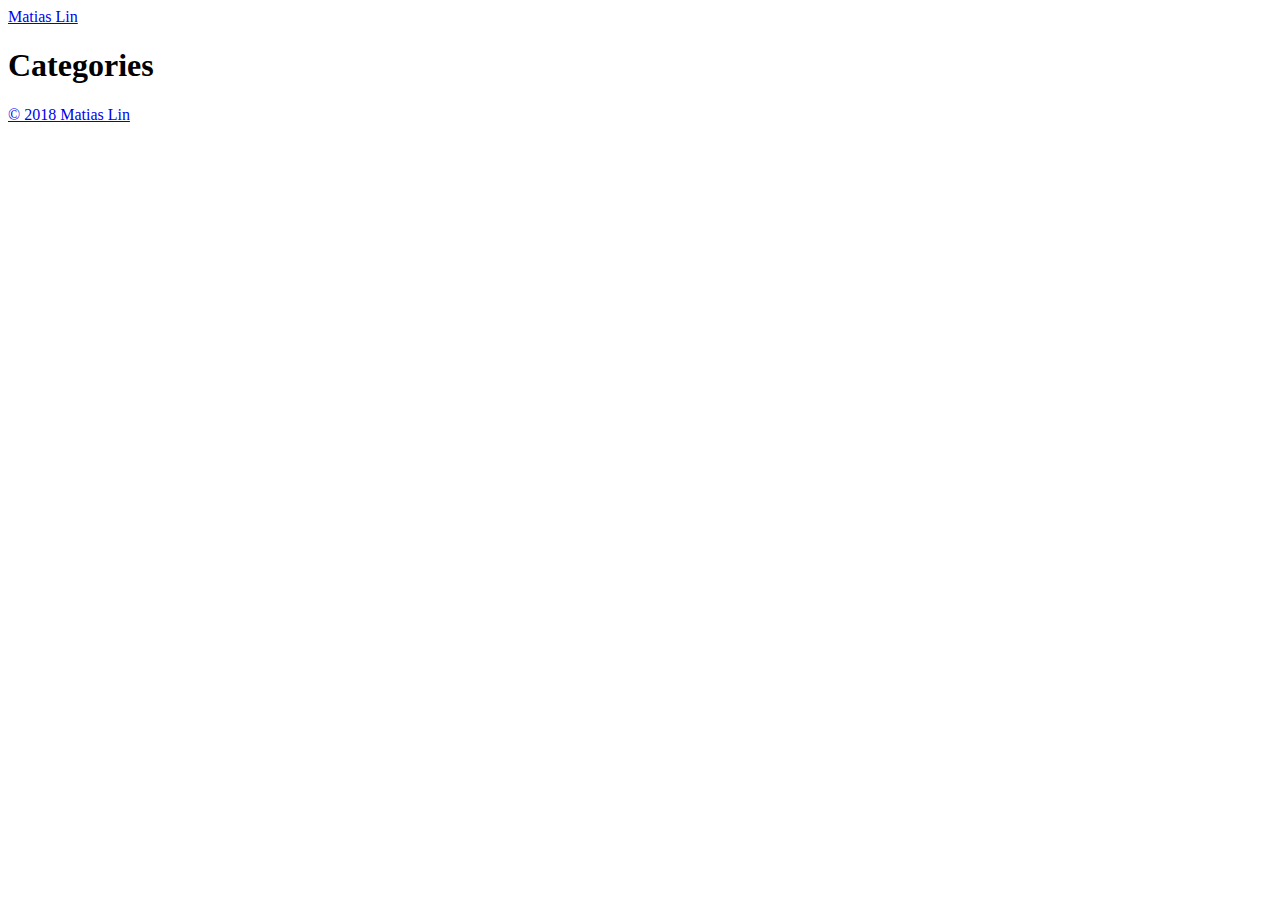
==== public/categories/index.html @ 4326cb37 "rebuilding site Mon Dec 24 14:56:57 PST 2018" ====
<!DOCTYPE html>
<html lang="en-us">
  <head>
    <meta charset="utf-8">
    <meta http-equiv="X-UA-Compatible" content="IE=edge,chrome=1">
    
    <title>Matias Lin </title>
    <meta name="HandheldFriendly" content="True">
    <meta name="MobileOptimized" content="320">

    <meta name="viewport" content="width=device-width,minimum-scale=1">
    <meta name="generator" content="Hugo 0.53" />
    
    
      <META NAME="ROBOTS" CONTENT="NOINDEX, NOFOLLOW">
    

    
    
      <link href="/dist/css/app.955516233bcafa4d2a1c13cea63c7b50.css" rel="stylesheet">
    

    

    
      
    

    
      <link href="http://matiaslin.github.io/categories/index.xml" rel="alternate" type="application/rss+xml" title="Matias Lin" />
      <link href="http://matiaslin.github.io/categories/index.xml" rel="feed" type="application/rss+xml" title="Matias Lin" />
    

    <meta property="og:title" content="Categories" />
<meta property="og:description" content="" />
<meta property="og:type" content="website" />
<meta property="og:url" content="http://matiaslin.github.io/categories/" />

<meta itemprop="name" content="Categories">
<meta itemprop="description" content="">

<meta name="twitter:card" content="summary"/>
<meta name="twitter:title" content="Categories"/>
<meta name="twitter:description" content=""/>

  </head>

  <body class="ma0 avenir bg-near-white">

    

  <header>
    <div class="pb3-m pb6-l bg-black">
      <nav class="pv3 ph3 ph4-ns" role="navigation">
  <div class="flex-l justify-between items-center center">
    <a href="http://matiaslin.github.io" class="f3 fw2 hover-white no-underline white-90 dib">
      Matias Lin
    </a>
    <div class="flex-l items-center">
      
      
<div hidden>
  <span id="new-window-0">Opens in a new window</span>
  <span id="new-window-1">Opens an external site</span>
  <span id="new-window-2">Opens an external site in a new window</span>
</div>









    </div>
  </div>
</nav>

      <div class="tc-l pv3 ph3 ph4-ns">
        <h1 class="f2 f-subheadline-l fw2 light-silver mb0 lh-title">
          Categories
        </h1>
        
      </div>
    </div>
  </header>


    <main class="pb7" role="main">
      
    
  <article class="cf pa3 pa4-m pa4-l">
    <div class="measure-wide-l center f4 lh-copy nested-copy-line-height nested-links nested-img mid-gray">
      
    </div>
  </article>
  <div class="mw8 center">
    <section class="ph4">
      
    </section>
  </div>

    </main>
    <footer class="bg-black bottom-0 w-100 pa3" role="contentinfo">
  <div class="flex justify-between">
  <a class="f4 fw4 hover-white no-underline white-70 dn dib-ns pv2 ph3" href="http://matiaslin.github.io" >
    &copy; 2018 Matias Lin
  </a>
    <div>
<div hidden>
  <span id="new-window-0">Opens in a new window</span>
  <span id="new-window-1">Opens an external site</span>
  <span id="new-window-2">Opens an external site in a new window</span>
</div>








</div>
  </div>
</footer>

    

  <script src="/dist/js/app.3fc0f988d21662902933.js"></script>


  </body>
</html>
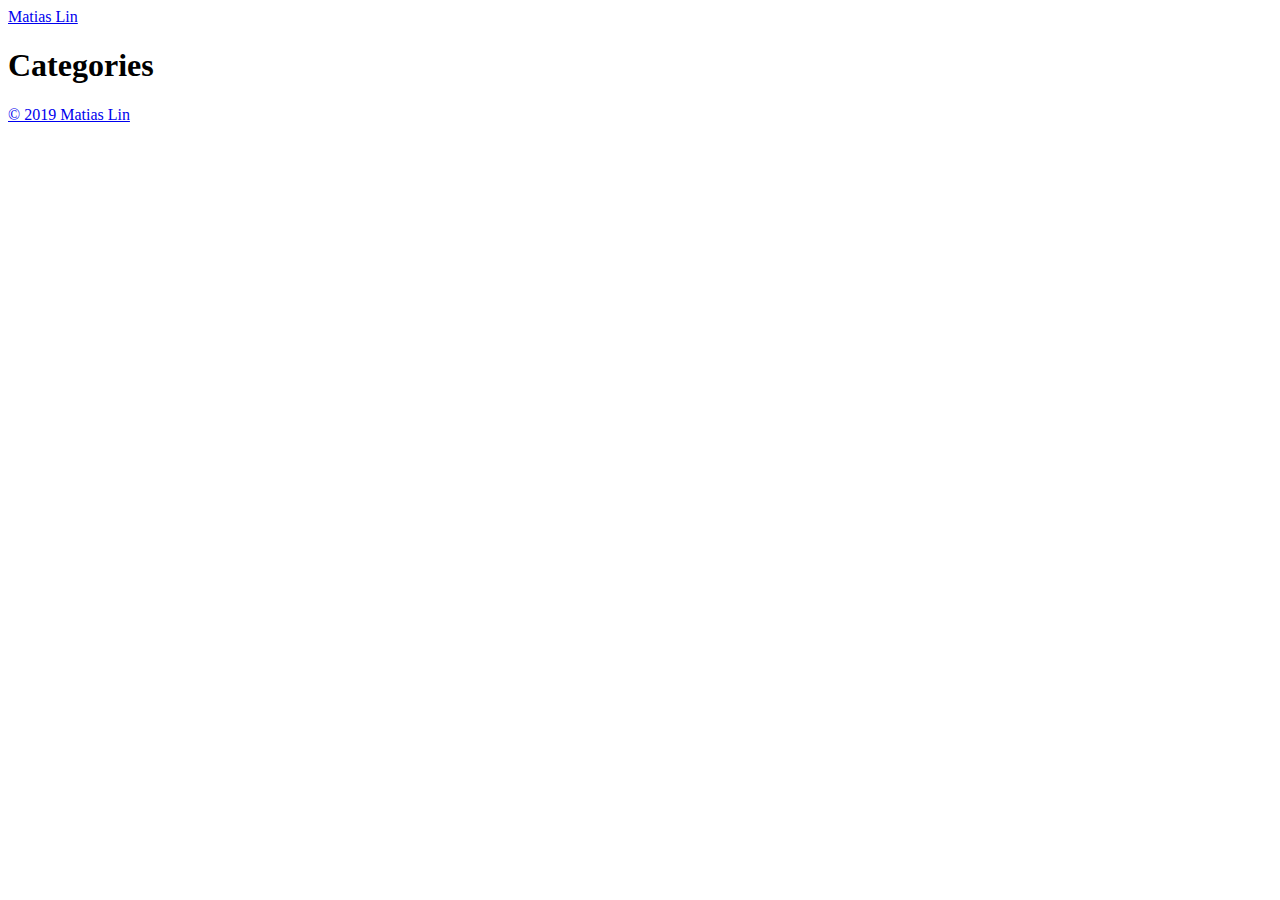
==== commit 369370e5: "rebuilding site Mon Feb  4 21:47:28 PST 2019" ====
--- a/public/categories/index.html
+++ b/public/categories/index.html
@@ -105,7 +105,7 @@
     <footer class="bg-black bottom-0 w-100 pa3" role="contentinfo">
   <div class="flex justify-between">
   <a class="f4 fw4 hover-white no-underline white-70 dn dib-ns pv2 ph3" href="http://matiaslin.github.io" >
-    &copy; 2018 Matias Lin
+    &copy; 2019 Matias Lin
   </a>
     <div>
 <div hidden>
